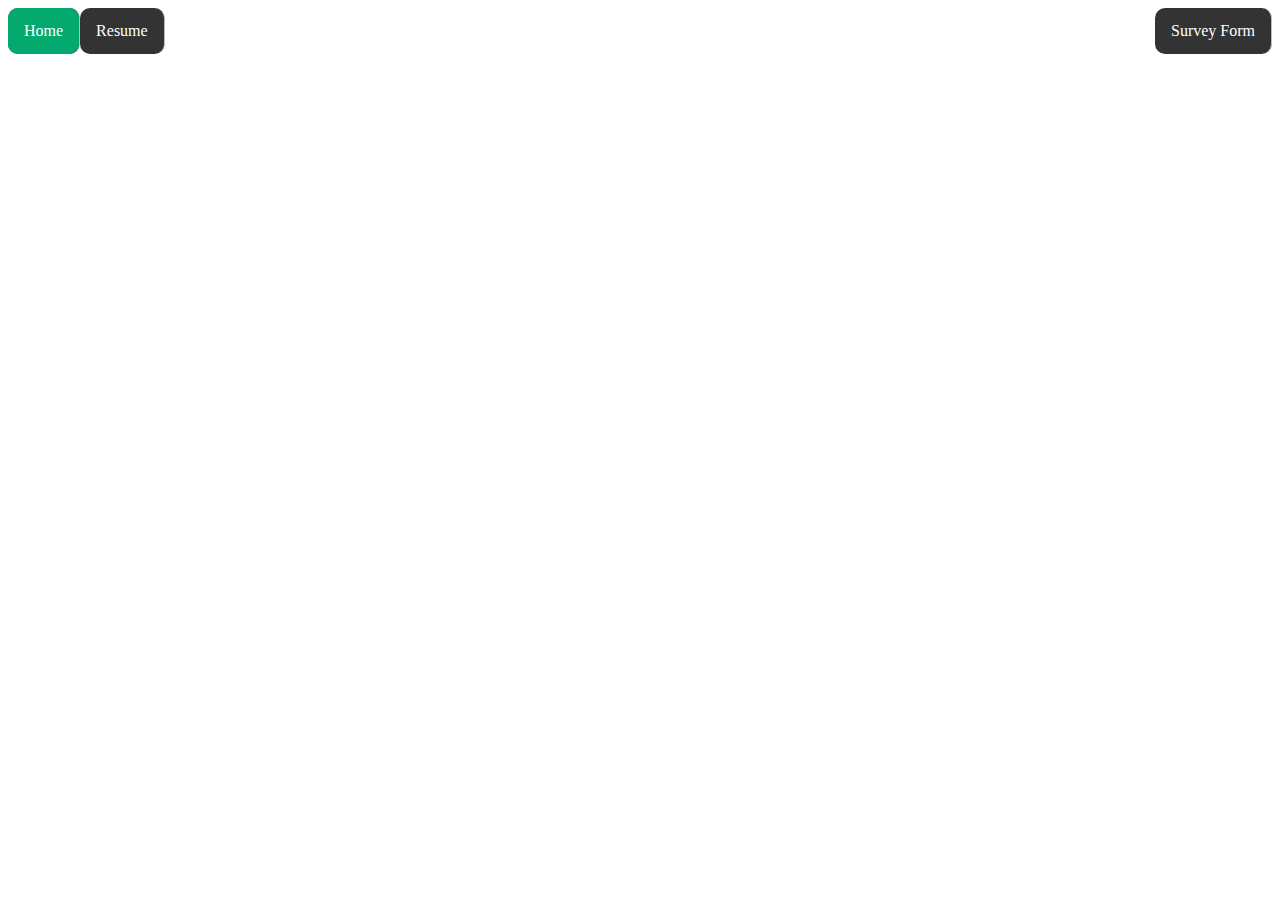
==== pages/index.html @ f16cf893 "Survey Form Completed" ====
<!DOCTYPE html>
<html lang="en">
<head>
    <meta charset="UTF-8">
    <meta name="viewport" content="width=device-width, initial-scale=1.0">
    <title>Three-page SBA</title>
    <link rel="stylesheet" href="../styles/style.css">
</head>
<body>
    <ul>
        <li><a class="active" href="./index.html">Home</a></li>
        <li><a  href="interactive_resume.html">Resume</a></li>
        <li style="float: right"><a href="survey.html">Survey Form</a></li>
      </ul>
</body>
</html>
---- styles/style.css ----
ul {
  list-style-type: none;
  margin: 0;
  padding:0;
  display:flex; 
  border-radius: 10px;
}

li {
  float: left;
  border-right: 1px solid #bbb;
  background-color: #333;
  border-radius: 10px;
}

li:last-child {
  margin-left: auto;
}

li a {
  display: block;
  color: white;
  text-align: center;
  padding: 14px 16px;
  text-decoration: none;
}

li a:hover:not(.active) {
  font-size: 1.2em;
  background-color: #9e2a2b;
  border-radius: 10px;
}

.active {
  background-color: #04aa6d;
  border-radius: 10px;
}
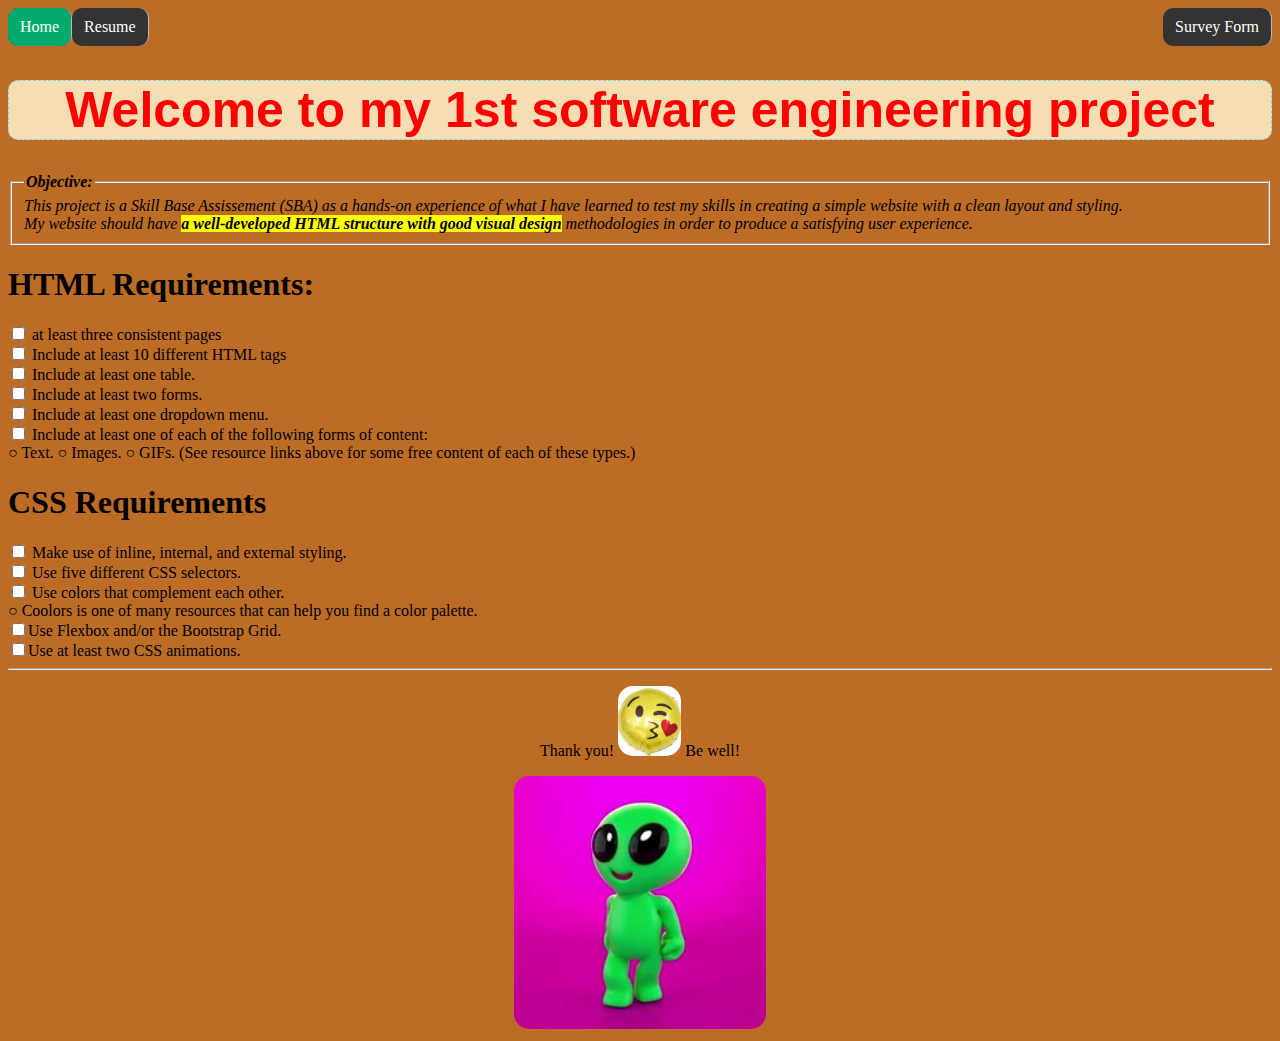
==== commit 78db6f34: "Files updates" ====
--- a/pages/index.html
+++ b/pages/index.html
@@ -1,16 +1,99 @@
 <!DOCTYPE html>
 <html lang="en">
-<head>
-    <meta charset="UTF-8">
-    <meta name="viewport" content="width=device-width, initial-scale=1.0">
+  <head>
+    <meta charset="UTF-8" />
+    <meta name="viewport" content="width=device-width, initial-scale=1.0" />
     <title>Three-page SBA</title>
-    <link rel="stylesheet" href="../styles/style.css">
-</head>
-<body>
+
+    <link rel="stylesheet" href="../styles/navStyle.css" />
+
+    <link rel="stylesheet" href="../styles/indexStyle.css">
+  </head>
+  <body>
     <ul>
-        <li><a class="active" href="./index.html">Home</a></li>
-        <li><a  href="interactive_resume.html">Resume</a></li>
-        <li style="float: right"><a href="survey.html">Survey Form</a></li>
-      </ul>
-</body>
-</html>+      <li><a class="activePage" href="./index.html">Home</a></li>
+      <li><a href="interactive_resume.html">Resume</a></li>
+      <li style="float: right"><a href="survey.html">Survey Form</a></li>
+    </ul>
+
+    <h1 id="header">Welcome to my 1st software engineering project</h1>
+
+    <fieldset>
+        <legend><em><strong>Objective:</strong></em></legend>
+    <i>This project is a Skill Base Assissement (SBA) as a hands-on experience of what I have learned to test my skills in creating a simple website with a clean layout and styling. <br>
+        My website should have <mark><b> a well-developed HTML structure with good visual design</b></mark> methodologies in order to produce a satisfying user experience.</i>
+    </fieldset>
+
+    <form>
+      <h1>HTML Requirements:</h1>
+      <label>
+        <input type="checkbox" class="input"> at least three consistent pages
+      </label>
+      
+
+      <label>
+        <input type="checkbox" class="input" /> Include at least 10 different
+        HTML tags
+      </label>
+
+
+      <label>
+        <input type="checkbox" class="input" /> Include at least one table.
+      </label>
+
+      <label>
+        <input type="checkbox" class="input" /> Include at least two forms.
+      </label>
+
+      <label>
+        <input type="checkbox" class="input" /> Include at least one dropdown
+        menu.
+      </label>
+
+      <label>
+        <input type="checkbox" class="input" /> Include at least one of each
+        of the following forms of content:
+        
+        <br> ○ Text.  ○ Images. ○ GIFs. (See
+        resource links above for some free content of each of these types.)
+      </label>
+
+      <h1>CSS Requirements</h1>
+      <label>
+        <input type="checkbox" class="input" /> Make use of inline, internal,
+        and external styling.
+      </label>
+
+      <label>
+        <input type="checkbox" class="input" /> Use five different CSS
+        selectors.
+      </label>
+
+      <label>
+        <input type="checkbox" class="input" /> Use colors that complement
+        each other. 
+        <br>
+        ○ Coolors is one of many resources that can help you find a
+        color palette.
+      </label>
+
+      <label>
+        <input type="checkbox" class="input" />Use Flexbox and/or the
+        Bootstrap Grid.
+      </label>
+
+      <label>
+        <input type="checkbox" class="input" />Use at least two CSS
+        animations.
+      </label>
+    </form>
+
+    <hr>
+    <footer> 
+        <p>Thank you! <img src="../images/BeWill.PNG" alt="BeWell" width="5%"> Be well! </p>
+        <img src="../images/200w.webp" alt="DanceWithMe!" width="20%">
+    </footer>
+    
+
+  </body>
+</html>
--- a/styles/navStyle.css
+++ b/styles/navStyle.css
@@ -0,0 +1,68 @@
+body{
+  background-color: #bc6c25;
+}
+
+ul {
+  list-style-type: none;
+  margin: 0;
+  padding:0;
+  display:flex; 
+  border-radius: 10px;
+}
+
+li {
+  border-right: 1px solid #bbb;
+  background-color: #333;
+  border-radius: 10px;
+}
+
+li:last-child {
+  margin-left: auto;
+}
+
+li a {
+  display: block;
+  color: white;
+  text-align: center;
+  padding: 10px 12px;
+  text-decoration: none;
+}
+
+li a:hover:not(.active) {
+  font-size: 1.2em;
+  background-color: #9e2a2b;
+  border-radius: 10px;
+}
+
+.activePage {
+  background-color: #04aa6d;
+  border-radius: 10px;
+}
+
+div {
+  border: 1px dashed skyblue;
+  border-radius: 10px;
+  text-align: left;
+  margin: 2%;
+  padding:0 5%;
+  width: 80%;
+}
+
+img{
+  border-radius: 15px;
+  margin:0 auto;
+  transition-duration:2s;
+}
+
+img:hover{
+  transform: rotate(180deg);
+  
+}
+
+/* @media only screen (max-wid) {
+  body{
+    display: flex;
+    flex-flow: wrap column;
+  }
+  
+} */--- a/styles/indexStyle.css
+++ b/styles/indexStyle.css
@@ -0,0 +1,32 @@
+#header{
+    border:1px dashed skyblue;
+    border-radius: 10px;
+    background-color: wheat;
+    font-size:50px; color:red; font-family:Arial; text-align: center;
+    transition-duration: 1s;
+    transition-property:all;
+    transition-timing-function:  ease-in;
+}
+
+#header:hover{
+    background-color: #004346;
+    color: white;
+    transform:rotate(180deg);
+}
+
+label{
+    display: block;
+}
+
+label:active::before{
+    overflow: auto;
+    content:" Done!";
+    color: white;
+    font-family: cursive;
+  
+}
+
+footer{
+text-align: center;
+}
+
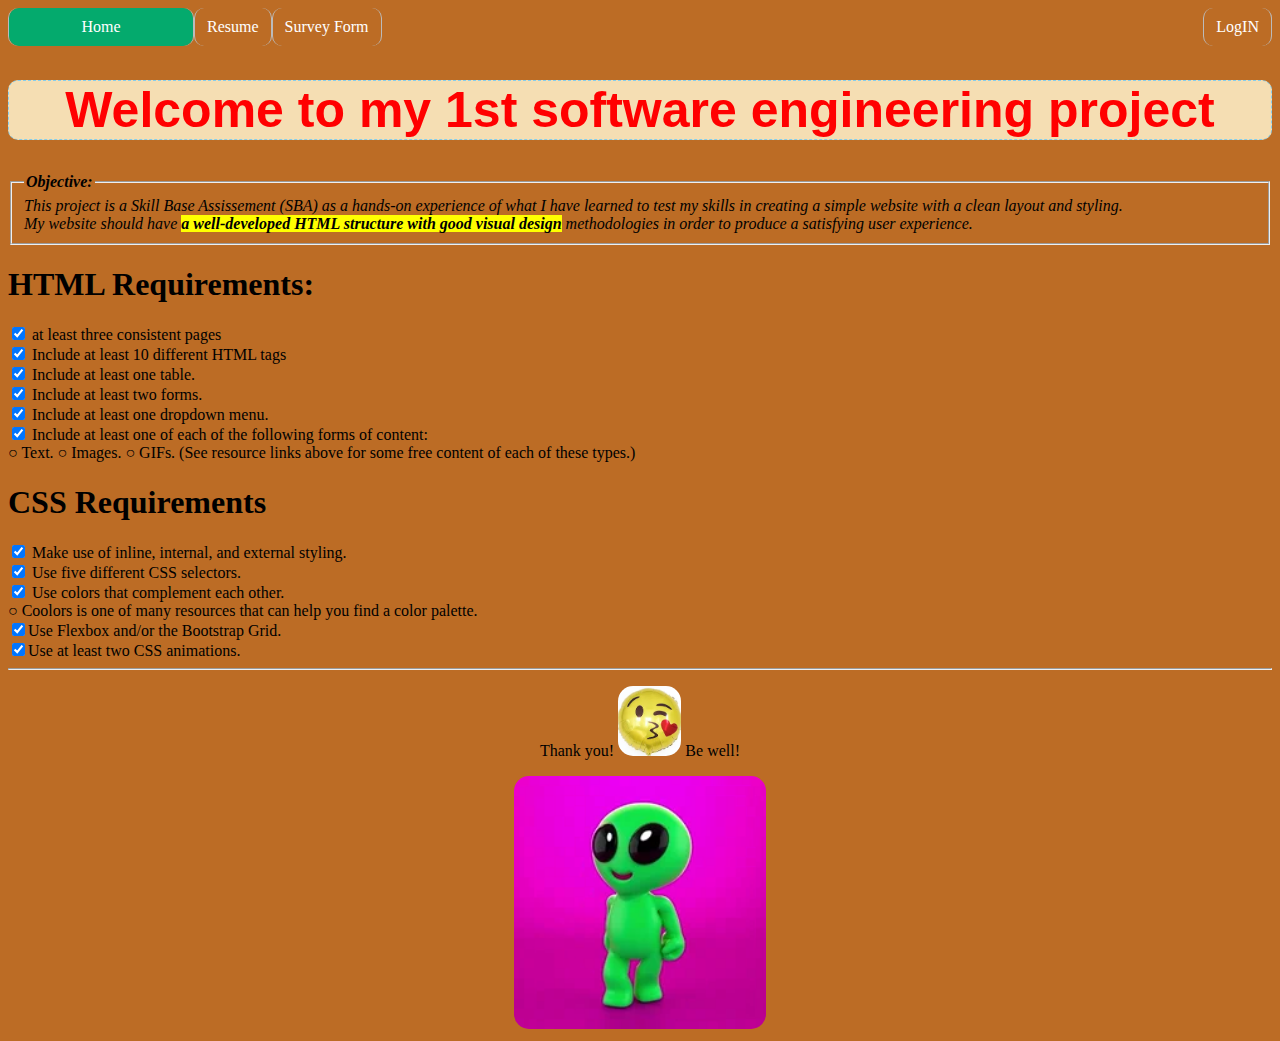
==== commit b52cc8a7: "files created" ====
--- a/pages/index.html
+++ b/pages/index.html
@@ -12,8 +12,11 @@
   <body>
     <ul>
       <li><a class="activePage" href="./index.html">Home</a></li>
-      <li><a href="interactive_resume.html">Resume</a></li>
-      <li style="float: right"><a href="survey.html">Survey Form</a></li>
+      <li><a href="./interactive_resume.html">Resume</a></li>
+      <li style="float: right">
+        <a href="survey.html">Survey Form</a>
+      </li>
+      <li style="float: right"><a href="logIn.html">LogIN</a></li>
     </ul>
 
     <h1 id="header">Welcome to my 1st software engineering project</h1>
@@ -27,31 +30,31 @@
     <form>
       <h1>HTML Requirements:</h1>
       <label>
-        <input type="checkbox" class="input"> at least three consistent pages
+        <input type="checkbox" class="input" checked /> at least three consistent pages
       </label>
       
 
       <label>
-        <input type="checkbox" class="input" /> Include at least 10 different
+        <input type="checkbox" class="input" checked /> Include at least 10 different
         HTML tags
       </label>
 
 
       <label>
-        <input type="checkbox" class="input" /> Include at least one table.
+        <input type="checkbox" class="input" checked /> Include at least one table.
       </label>
 
       <label>
-        <input type="checkbox" class="input" /> Include at least two forms.
+        <input type="checkbox" class="input" checked /> Include at least two forms.
       </label>
 
       <label>
-        <input type="checkbox" class="input" /> Include at least one dropdown
+        <input type="checkbox" class="input" checked /> Include at least one dropdown
         menu.
       </label>
 
       <label>
-        <input type="checkbox" class="input" /> Include at least one of each
+        <input type="checkbox" class="input" checked /> Include at least one of each
         of the following forms of content:
         
         <br> ○ Text.  ○ Images. ○ GIFs. (See
@@ -60,17 +63,17 @@
 
       <h1>CSS Requirements</h1>
       <label>
-        <input type="checkbox" class="input" /> Make use of inline, internal,
+        <input type="checkbox" class="input" checked /> Make use of inline, internal,
         and external styling.
       </label>
 
       <label>
-        <input type="checkbox" class="input" /> Use five different CSS
+        <input type="checkbox" class="input" checked /> Use five different CSS
         selectors.
       </label>
 
       <label>
-        <input type="checkbox" class="input" /> Use colors that complement
+        <input type="checkbox" class="input" checked /> Use colors that complement
         each other. 
         <br>
         ○ Coolors is one of many resources that can help you find a
@@ -78,12 +81,12 @@
       </label>
 
       <label>
-        <input type="checkbox" class="input" />Use Flexbox and/or the
+        <input type="checkbox" class="input" checked />Use Flexbox and/or the
         Bootstrap Grid.
       </label>
 
       <label>
-        <input type="checkbox" class="input" />Use at least two CSS
+        <input type="checkbox" class="input" checked />Use at least two CSS
         animations.
       </label>
     </form>
@@ -93,7 +96,6 @@
         <p>Thank you! <img src="../images/BeWill.PNG" alt="BeWell" width="5%"> Be well! </p>
         <img src="../images/200w.webp" alt="DanceWithMe!" width="20%">
     </footer>
-    
 
   </body>
-</html>
+</html>--- a/styles/navStyle.css
+++ b/styles/navStyle.css
@@ -1,18 +1,18 @@
-body{
+body {
   background-color: #bc6c25;
 }
 
 ul {
   list-style-type: none;
   margin: 0;
-  padding:0;
-  display:flex; 
+  padding: 0;
+  display: flex;
   border-radius: 10px;
 }
 
 li {
   border-right: 1px solid #bbb;
-  background-color: #333;
+  border-left: 1px solid #bbb;
   border-radius: 10px;
 }
 
@@ -37,26 +37,39 @@
 .activePage {
   background-color: #04aa6d;
   border-radius: 10px;
+  width:10em ;
 }
 
 div {
   border: 1px dashed skyblue;
   border-radius: 10px;
   text-align: left;
-  margin: 2%;
-  padding:0 5%;
+  margin: 1% auto;
+  padding: 0 5%;
   width: 80%;
 }
 
-img{
+
+img {
   border-radius: 15px;
-  margin:0 auto;
-  transition-duration:2s;
+  margin: 0 auto;
+  transition-duration: 2s;
 }
 
-img:hover{
-  transform: rotate(180deg);
-  
+img:hover {
+  transform: rotate(60deg);
+}
+
+.btn {
+  border-radius: 5px;
+  background-color: lightgreen;
+  margin: 5% auto;
+}
+
+.btn:hover {
+  font-size: 1.5em;
+  background-color: blue;
+  color: white;
 }
 
 /* @media only screen (max-wid) {
@@ -65,4 +78,4 @@
     flex-flow: wrap column;
   }
   
-} */+} */
--- a/styles/indexStyle.css
+++ b/styles/indexStyle.css
@@ -3,15 +3,15 @@
     border-radius: 10px;
     background-color: wheat;
     font-size:50px; color:red; font-family:Arial; text-align: center;
-    transition-duration: 1s;
+    transition-duration: 2.5s;
     transition-property:all;
-    transition-timing-function:  ease-in;
+    transition-timing-function:ease-in-out;
 }
 
 #header:hover{
     background-color: #004346;
     color: white;
-    transform:rotate(180deg);
+    transform:rotate3d(0,1,0,360deg)
 }
 
 label{
@@ -22,8 +22,7 @@
     overflow: auto;
     content:" Done!";
     color: white;
-    font-family: cursive;
-  
+    font-family: cursive; 
 }
 
 footer{
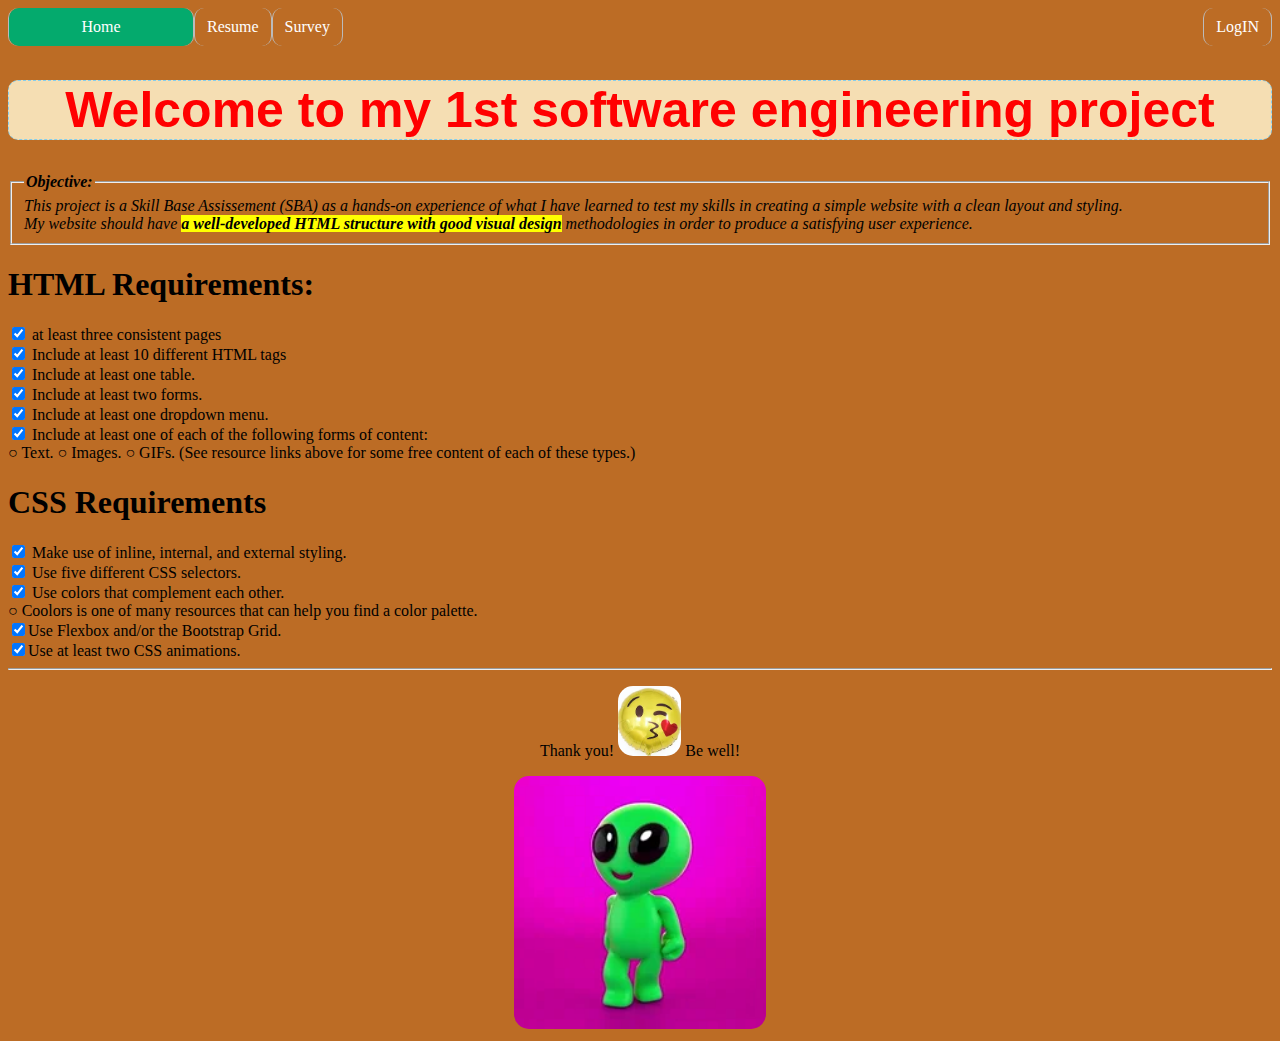
==== commit 2cea337f: "Update image login sizes" ====
--- a/pages/index.html
+++ b/pages/index.html
@@ -14,7 +14,7 @@
       <li><a class="activePage" href="./index.html">Home</a></li>
       <li><a href="./interactive_resume.html">Resume</a></li>
       <li style="float: right">
-        <a href="survey.html">Survey Form</a>
+        <a href="survey.html">Survey</a>
       </li>
       <li style="float: right"><a href="logIn.html">LogIN</a></li>
     </ul>
